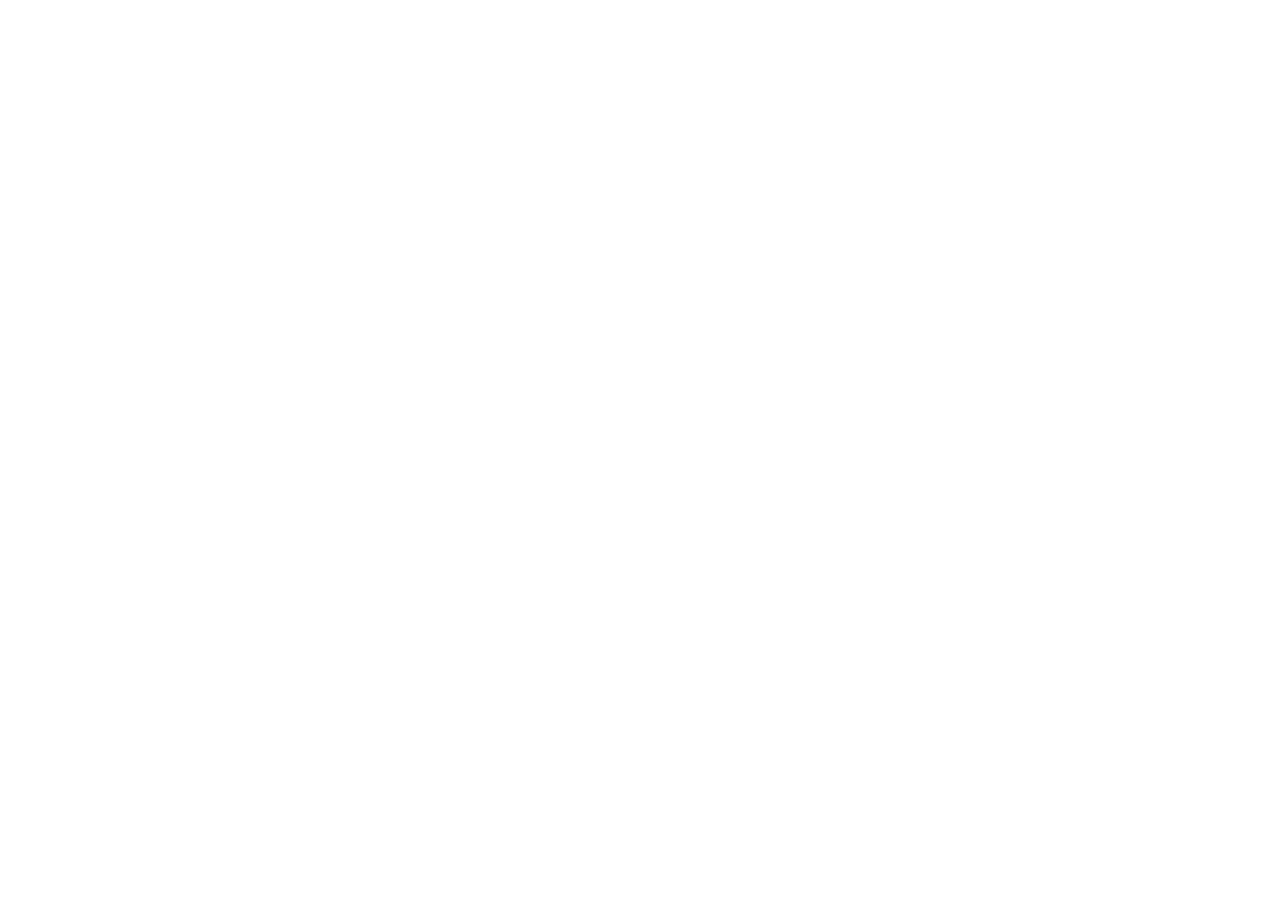
==== geonition_analyze/static/index.html @ 68d61f46 "added boiler plate and got some more done on the first ui prototype." ====
<!doctype html>
<!--[if lt IE 7]> <html class="no-js ie6 oldie" lang="en"> <![endif]-->
<!--[if IE 7]>    <html class="no-js ie7 oldie" lang="en"> <![endif]-->
<!--[if IE 8]>    <html class="no-js ie8 oldie" lang="en"> <![endif]-->
<!--[if gt IE 8]><!--> <html class="no-js" lang="en"> <!--<![endif]-->
<head>
  <meta charset="utf-8">
  <meta http-equiv="X-UA-Compatible" content="IE=edge,chrome=1">

  <title></title>
  <meta name="description" content="">
  <meta name="author" content="">

  <meta name="viewport" content="width=device-width,initial-scale=1">

  <!-- CSS concatenated and minified via ant build script-->
  <link rel="stylesheet" href="css/style.css">
  <!-- end CSS-->

  <script src="js/libs/modernizr-2.0.6.min.js"></script>
</head>

<body>

  <div id="container">
    <header>

    </header>
    <div id="main" role="main">

    </div>
    <footer>

    </footer>
  </div> <!--! end of #container -->


  <script src="//ajax.googleapis.com/ajax/libs/jquery/1.6.2/jquery.min.js"></script>
  <script>window.jQuery || document.write('<script src="js/libs/jquery-1.6.2.min.js"><\/script>')</script>


  <!-- scripts concatenated and minified via ant build script-->
  <script defer src="js/plugins.js"></script>
  <script defer src="js/script.js"></script>
  <!-- end scripts-->


  <script> // Change UA-XXXXX-X to be your site's ID
    window._gaq = [['_setAccount','UAXXXXXXXX1'],['_trackPageview'],['_trackPageLoadTime']];
    Modernizr.load({
      load: ('https:' == location.protocol ? '//ssl' : '//www') + '.google-analytics.com/ga.js'
    });
  </script>


  <!--[if lt IE 7 ]>
    <script src="//ajax.googleapis.com/ajax/libs/chrome-frame/1.0.3/CFInstall.min.js"></script>
    <script>window.attachEvent('onload',function(){CFInstall.check({mode:'overlay'})})</script>
  <![endif]-->
  
</body>
</html>
---- geonition_analyze/static/css/style.css ----
/* HTML5 ✰ Boilerplate
 * ==|== normalize ==========================================================
 */

article, aside, details, figcaption, figure, footer, header, hgroup, nav, section { display: block; }
audio, canvas, video { display: inline-block; *display: inline; *zoom: 1; }
audio:not([controls]) { display: none; }
[hidden] { display: none; }

html { font-size: 100%; overflow-y: scroll; -webkit-text-size-adjust: 100%; -ms-text-size-adjust: 100%; }
body { margin: 0; font-size: 13px; line-height: 1.231; }
body, button, input, select, textarea { font-family: sans-serif; color: #222; }

::-moz-selection { background: #fe57a1; color: #fff; text-shadow: none; }
::selection { background: #fe57a1; color: #fff; text-shadow: none; }

a { color: #00e; }
a:visited { color: #551a8b; }
a:hover { color: #06e; }
a:focus { outline: thin dotted; }
a:hover, a:active { outline: 0; }

abbr[title] { border-bottom: 1px dotted; }
b, strong { font-weight: bold; }
blockquote { margin: 1em 40px; }
dfn { font-style: italic; }
hr { display: block; height: 1px; border: 0; border-top: 1px solid #ccc; margin: 1em 0; padding: 0; }
ins { background: #ff9; color: #000; text-decoration: none; }
mark { background: #ff0; color: #000; font-style: italic; font-weight: bold; }
pre, code, kbd, samp { font-family: monospace, monospace; _font-family: 'courier new', monospace; font-size: 1em; }
pre { white-space: pre; white-space: pre-wrap; word-wrap: break-word; }
q { quotes: none; }
q:before, q:after { content: ""; content: none; }
small { font-size: 85%; }
sub, sup { font-size: 75%; line-height: 0; position: relative; vertical-align: baseline; }
sup { top: -0.5em; }
sub { bottom: -0.25em; }
ul, ol { margin: 1em 0; padding: 0 0 0 40px; }
dd { margin: 0 0 0 40px; }
nav ul, nav ol { list-style: none; list-style-image: none; margin: 0; padding: 0; }
img { border: 0; -ms-interpolation-mode: bicubic; vertical-align: middle; }
svg:not(:root) { overflow: hidden; }
figure { margin: 0; }

form { margin: 0; }
fieldset { border: 0; margin: 0; padding: 0; }
label { cursor: pointer; }
legend { border: 0; *margin-left: -7px; padding: 0; }
button, input, select, textarea { font-size: 100%; margin: 0; vertical-align: baseline; *vertical-align: middle; }
button, input { line-height: normal; *overflow: visible; }
table button, table input { *overflow: auto; }
button, input[type="button"], input[type="reset"], input[type="submit"] { cursor: pointer; -webkit-appearance: button; }
input[type="checkbox"], input[type="radio"] { box-sizing: border-box; }
input[type="search"] { -webkit-appearance: textfield; -moz-box-sizing: content-box; -webkit-box-sizing: content-box; box-sizing: content-box; }
input[type="search"]::-webkit-search-decoration { -webkit-appearance: none; }
button::-moz-focus-inner, input::-moz-focus-inner { border: 0; padding: 0; }
textarea { overflow: auto; vertical-align: top; resize: vertical; }
input:valid, textarea:valid {  }
input:invalid, textarea:invalid { background-color: #f0dddd; }

table { border-collapse: collapse; border-spacing: 0; }
td { vertical-align: top; }


/* ==|== primary styles =====================================================
   Author: 
   ========================================================================== */
















/* ==|== non-semantic helper classes ======================================== */
.ir { display: block; border: 0; text-indent: -999em; overflow: hidden; background-color: transparent; background-repeat: no-repeat; text-align: left; direction: ltr; }
.ir br { display: none; }
.hidden { display: none !important; visibility: hidden; }
.visuallyhidden { border: 0; clip: rect(0 0 0 0); height: 1px; margin: -1px; overflow: hidden; padding: 0; position: absolute; width: 1px; }
.visuallyhidden.focusable:active, .visuallyhidden.focusable:focus { clip: auto; height: auto; margin: 0; overflow: visible; position: static; width: auto; }
.invisible { visibility: hidden; }
.clearfix:before, .clearfix:after { content: ""; display: table; }
.clearfix:after { clear: both; }
.clearfix { zoom: 1; }


/* ==|== media queries ====================================================== */

@media only screen and (min-width: 480px) {


}

@media only screen and (min-width: 768px) {

}



/* ==|== print styles ======================================================= */
 
@media print {
  * { background: transparent !important; color: black !important; text-shadow: none !important; filter:none !important; -ms-filter: none !important; } 
  a, a:visited { text-decoration: underline; }
  a[href]:after { content: " (" attr(href) ")"; }
  abbr[title]:after { content: " (" attr(title) ")"; }
  .ir a:after, a[href^="javascript:"]:after, a[href^="#"]:after { content: ""; } 
  pre, blockquote { border: 1px solid #999; page-break-inside: avoid; }
  thead { display: table-header-group; }
  tr, img { page-break-inside: avoid; }
  img { max-width: 100% !important; }
  @page { margin: 0.5cm; }
  p, h2, h3 { orphans: 3; widows: 3; }
  h2, h3 { page-break-after: avoid; }
}
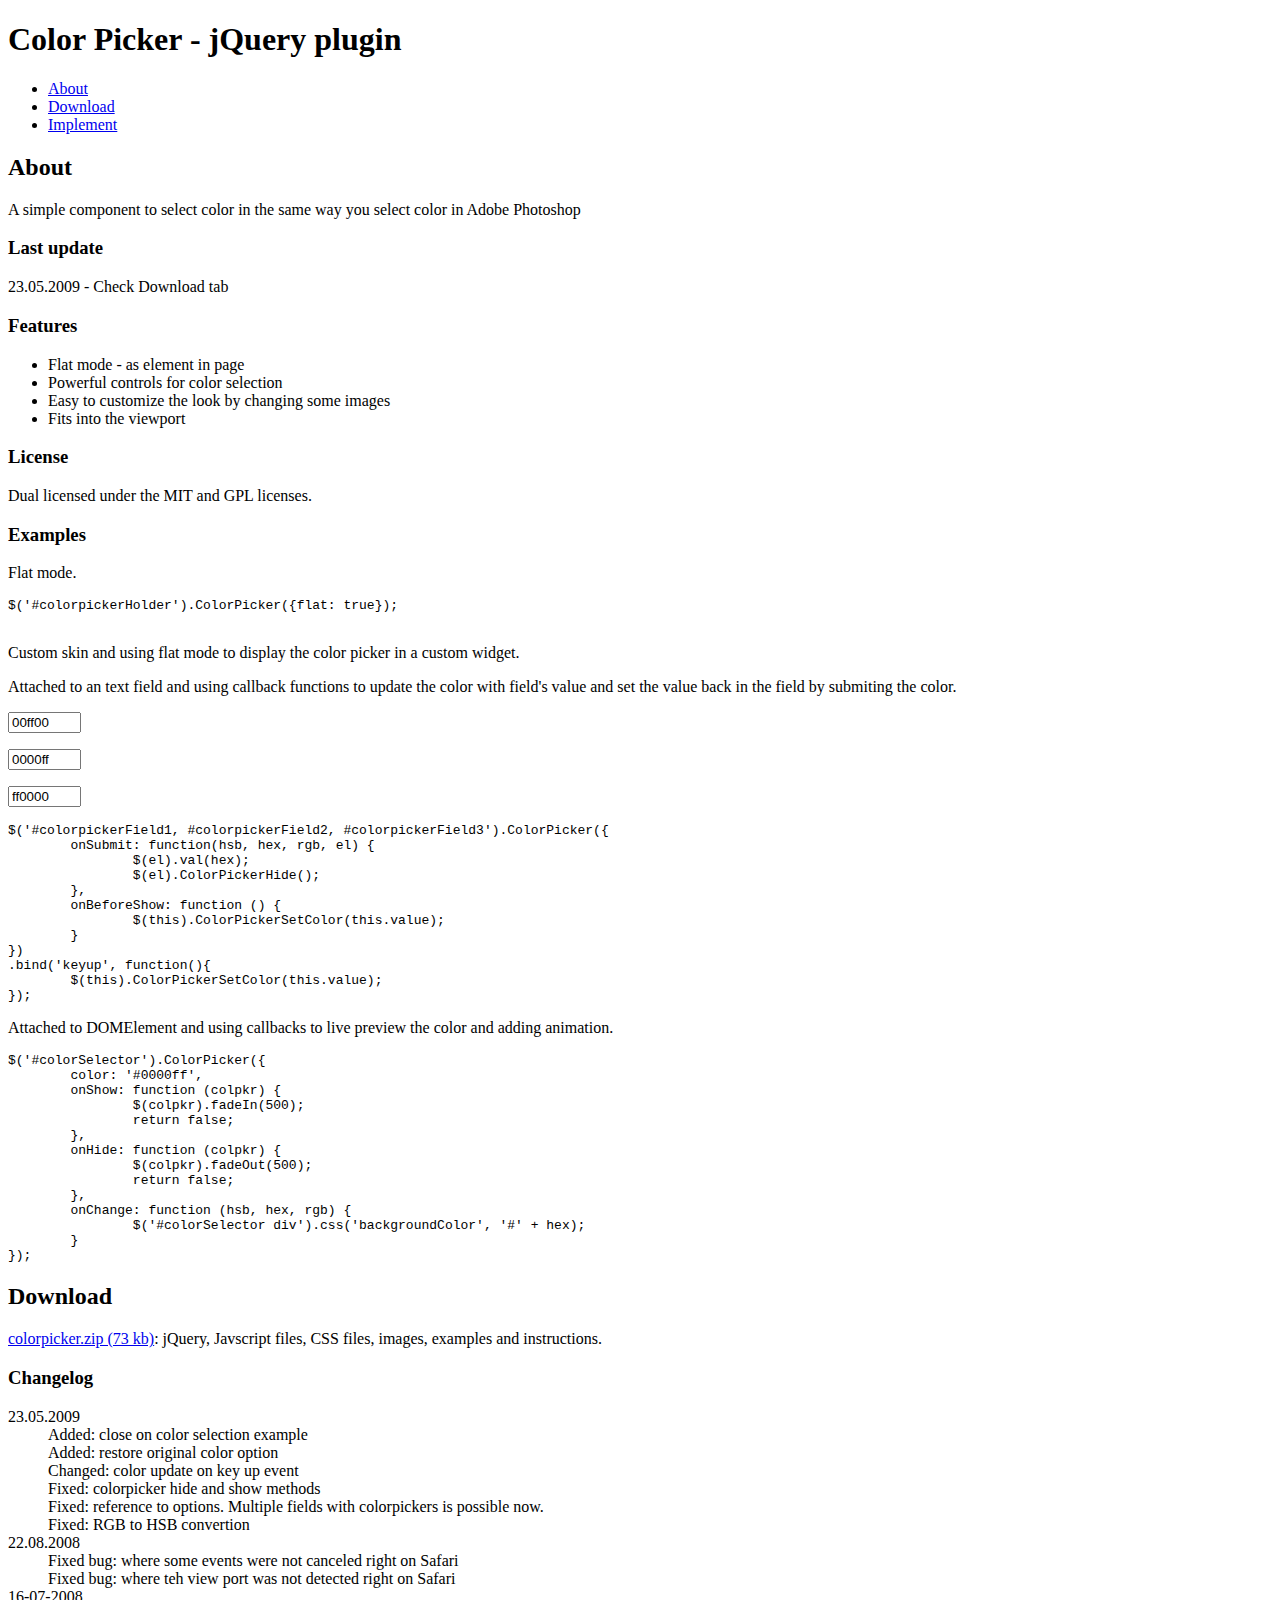
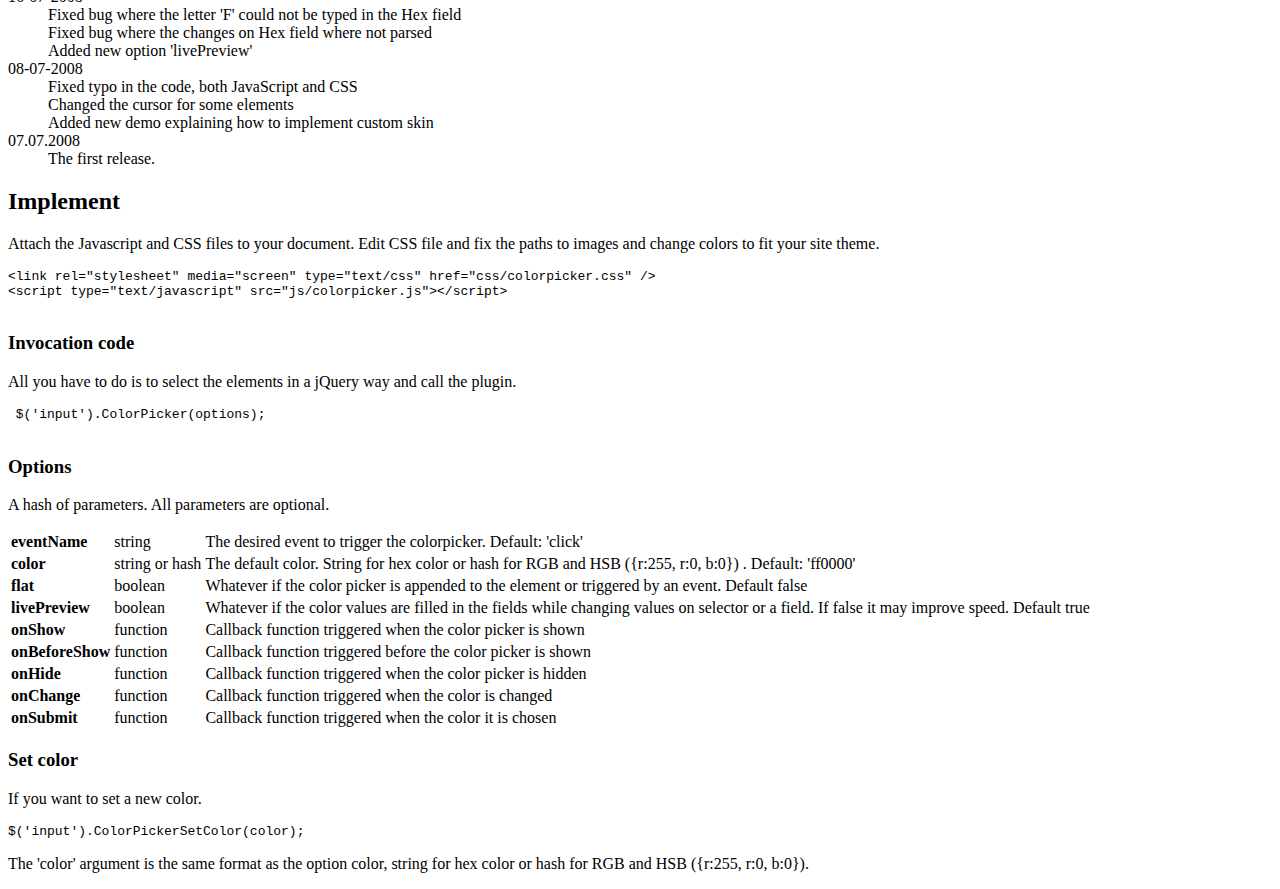
==== commit b227ff2b: "all changes until now added" ====
--- a/geonition_analyze/static/index.html
+++ b/geonition_analyze/static/index.html
@@ -1,62 +1,184 @@
-<!doctype html>
-<!--[if lt IE 7]> <html class="no-js ie6 oldie" lang="en"> <![endif]-->
-<!--[if IE 7]>    <html class="no-js ie7 oldie" lang="en"> <![endif]-->
-<!--[if IE 8]>    <html class="no-js ie8 oldie" lang="en"> <![endif]-->
-<!--[if gt IE 8]><!--> <html class="no-js" lang="en"> <!--<![endif]-->
-<head>
-  <meta charset="utf-8">
-  <meta http-equiv="X-UA-Compatible" content="IE=edge,chrome=1">
-
-  <title></title>
-  <meta name="description" content="">
-  <meta name="author" content="">
-
-  <meta name="viewport" content="width=device-width,initial-scale=1">
-
-  <!-- CSS concatenated and minified via ant build script-->
-  <link rel="stylesheet" href="css/style.css">
-  <!-- end CSS-->
-
-  <script src="js/libs/modernizr-2.0.6.min.js"></script>
-</head>
-
-<body>
-
-  <div id="container">
-    <header>
-
-    </header>
-    <div id="main" role="main">
-
-    </div>
-    <footer>
-
-    </footer>
-  </div> <!--! end of #container -->
-
-
-  <script src="//ajax.googleapis.com/ajax/libs/jquery/1.6.2/jquery.min.js"></script>
-  <script>window.jQuery || document.write('<script src="js/libs/jquery-1.6.2.min.js"><\/script>')</script>
-
-
-  <!-- scripts concatenated and minified via ant build script-->
-  <script defer src="js/plugins.js"></script>
-  <script defer src="js/script.js"></script>
-  <!-- end scripts-->
-
-
-  <script> // Change UA-XXXXX-X to be your site's ID
-    window._gaq = [['_setAccount','UAXXXXXXXX1'],['_trackPageview'],['_trackPageLoadTime']];
-    Modernizr.load({
-      load: ('https:' == location.protocol ? '//ssl' : '//www') + '.google-analytics.com/ga.js'
-    });
-  </script>
-
-
-  <!--[if lt IE 7 ]>
-    <script src="//ajax.googleapis.com/ajax/libs/chrome-frame/1.0.3/CFInstall.min.js"></script>
-    <script>window.attachEvent('onload',function(){CFInstall.check({mode:'overlay'})})</script>
-  <![endif]-->
-  
-</body>
-</html>
+<!DOCTYPE html PUBLIC "-//W3C//DTD XHTML 1.0 Strict//EN" "http://www.w3.org/TR/xhtml1/DTD/xhtml1-strict.dtd">
+<html xmlns="http://www.w3.org/1999/xhtml" xml:lang="en" lang="en">
+<head>
+	<link rel="stylesheet" href="css/colorpicker.css" type="text/css" />
+    <link rel="stylesheet" media="screen" type="text/css" href="css/layout.css" />
+    <title>ColorPicker - jQuery plugin</title>
+	<script type="text/javascript" src="js/jquery.js"></script>
+	<script type="text/javascript" src="js/colorpicker.js"></script>
+    <script type="text/javascript" src="js/eye.js"></script>
+    <script type="text/javascript" src="js/utils.js"></script>
+    <script type="text/javascript" src="js/layout.js?ver=1.0.2"></script>
+</head>
+<body>
+    <div class="wrapper">
+        <h1>Color Picker - jQuery plugin</h1>
+        <ul class="navigationTabs">
+            <li><a href="#about" rel="about">About</a></li>
+            <li><a href="#download" rel="download">Download</a></li>
+            <li><a href="#implement" rel="implement">Implement</a></li>
+        </ul>
+        <div class="tabsContent">
+            <div class="tab">
+                <h2>About</h2>
+                <p>A simple component to select color in the same way you select color in Adobe Photoshop</p>
+				<h3>Last update</h3>
+				<p>23.05.2009 - Check Download tab</p>
+                <h3>Features</h3>
+                <ul>
+                    <li>Flat mode - as element in page</li>
+                    <li>Powerful controls for color selection</li>
+					<li>Easy to customize the look by changing some images</li>
+					<li>Fits into the viewport</li>
+                </ul>
+				<h3>License</h3>
+				<p>Dual licensed under the MIT and GPL licenses.</p>
+                <h3>Examples</h3>
+                <p>Flat mode.</p>
+                <p id="colorpickerHolder">
+                </p>
+                <pre>
+$('#colorpickerHolder').ColorPicker({flat: true});
+                </pre>
+                <p>Custom skin and using flat mode to display the color picker in a custom widget.</p>
+				<div id="customWidget">
+					<div id="colorSelector2"><div style="background-color: #00ff00"></div></div>
+	                <div id="colorpickerHolder2">
+	                </div>
+				</div>
+
+				<p>Attached to an text field and using callback functions to update the color with field's value and set the value back in the field by submiting the color.</p>
+				<p><input type="text" maxlength="6" size="6" id="colorpickerField1" value="00ff00" /></p>
+				<p><input type="text" maxlength="6" size="6" id="colorpickerField3" value="0000ff" /></p>
+				<p><input type="text" maxlength="6" size="6" id="colorpickerField2" value="ff0000" /></p>
+				<pre>$('#colorpickerField1, #colorpickerField2, #colorpickerField3').ColorPicker({
+	onSubmit: function(hsb, hex, rgb, el) {
+		$(el).val(hex);
+		$(el).ColorPickerHide();
+	},
+	onBeforeShow: function () {
+		$(this).ColorPickerSetColor(this.value);
+	}
+})
+.bind('keyup', function(){
+	$(this).ColorPickerSetColor(this.value);
+});
+</pre>
+				<p>Attached to DOMElement and using callbacks to live preview the color and adding animation.</p>
+				<p>
+					<div id="colorSelector"><div style="background-color: #0000ff"></div></div>
+				</p>
+				<pre>
+$('#colorSelector').ColorPicker({
+	color: '#0000ff',
+	onShow: function (colpkr) {
+		$(colpkr).fadeIn(500);
+		return false;
+	},
+	onHide: function (colpkr) {
+		$(colpkr).fadeOut(500);
+		return false;
+	},
+	onChange: function (hsb, hex, rgb) {
+		$('#colorSelector div').css('backgroundColor', '#' + hex);
+	}
+});
+</pre>
+            </div>
+            <div class="tab">
+                <h2>Download</h2>
+                <p><a href="colorpicker.zip">colorpicker.zip (73 kb)</a>: jQuery, Javscript files, CSS files, images, examples and instructions.</p>
+                <h3>Changelog</h3>
+                <dl>
+					<dt>23.05.2009</dt>
+					<dd>Added: close on color selection example</dd>
+					<dd>Added: restore original color option</dd>
+					<dd>Changed: color update on key up event</dd>
+					<dd>Fixed: colorpicker hide and show methods</dd>
+					<dd>Fixed: reference to options. Multiple fields with colorpickers is possible now.</dd>
+					<dd>Fixed: RGB to HSB convertion</dd>
+					<dt>22.08.2008</dt>
+					<dd>Fixed bug: where some events were not canceled right on Safari</dd>
+					<dd>Fixed bug: where teh view port was not detected right on Safari</dd>
+					<dt>16-07-2008</dt>
+					<dd>Fixed bug where the letter 'F' could not be typed in the Hex field</dd>
+					<dd>Fixed bug where the changes on Hex field where not parsed</dd>
+					<dd>Added new option 'livePreview'</dd>
+					<dt>08-07-2008</dt>
+					<dd>Fixed typo in the code, both JavaScript and CSS</dd>
+					<dd>Changed the cursor for some elements</dd>
+					<dd>Added new demo explaining how to implement custom skin</dd>
+					<dt>07.07.2008</dt>
+					<dd>The first release.</dd>
+                </dl>
+            </div>
+            <div class="tab">
+                <h2>Implement</h2>
+                <p>Attach the Javascript and CSS files to your document. Edit CSS file and fix the paths to  images and change colors to fit your site theme.</p>
+                <pre>
+&lt;link rel="stylesheet" media="screen" type="text/css" href="css/colorpicker.css" /&gt;
+&lt;script type="text/javascript" src="js/colorpicker.js"&gt;&lt;/script&gt;
+                </pre>
+                <h3>Invocation code</h3>
+                <p>All you have to do is to select the elements in a jQuery way and call the plugin.</p>
+                <pre>
+ $('input').ColorPicker(options);
+                </pre>
+                <h3>Options</h3>
+                <p>A hash of parameters. All parameters are optional.</p>
+                <table>
+                	<tr>
+                		<td><strong>eventName</strong></td>
+                		<td>string</td>
+                		<td>The desired event to trigger the colorpicker. Default: 'click'</td>
+                	</tr>
+                	<tr>
+                		<td><strong>color</strong></td>
+                		<td>string or hash</td>
+                		<td>The default color. String for hex color or hash for RGB and HSB ({r:255, r:0, b:0}) . Default: 'ff0000'</td>
+                	</tr>
+                	<tr>
+                		<td><strong>flat</strong></td>
+                		<td>boolean</td>
+                		<td>Whatever if the color picker is appended to the element or triggered by an event. Default false</td>
+                	</tr>
+                	<tr>
+                		<td><strong>livePreview</strong></td>
+                		<td>boolean</td>
+                		<td>Whatever if the color values are filled in the fields while changing values on selector or a field. If false it may improve speed. Default true</td>
+                	</tr>
+                	<tr>
+                		<td><strong>onShow</strong></td>
+                		<td>function</td>
+                		<td>Callback function triggered when the color picker is shown</td>
+                	</tr>
+                	<tr>
+                		<td><strong>onBeforeShow</strong></td>
+                		<td>function</td>
+                		<td>Callback function triggered before the color picker is shown</td>
+                	</tr>
+                	<tr>
+                		<td><strong>onHide</strong></td>
+                		<td>function</td>
+                		<td>Callback function triggered when the color picker is hidden</td>
+                	</tr>
+                	<tr>
+                		<td><strong>onChange</strong></td>
+                		<td>function</td>
+                		<td>Callback function triggered when the color is changed</td>
+                	</tr>
+                	<tr>
+                		<td><strong>onSubmit</strong></td>
+                		<td>function</td>
+                		<td>Callback function triggered when the color it is chosen</td>
+                	</tr>
+                </table>
+                <h3>Set color</h3>
+                <p>If you want to set a new color.</p>
+                <pre>$('input').ColorPickerSetColor(color);</pre>
+				<p>The 'color' argument is the same format as the option color, string for hex color or hash for RGB and HSB ({r:255, r:0, b:0}).</p>
+            </div>
+        </div>
+    </div>
+</body>
+</html>
